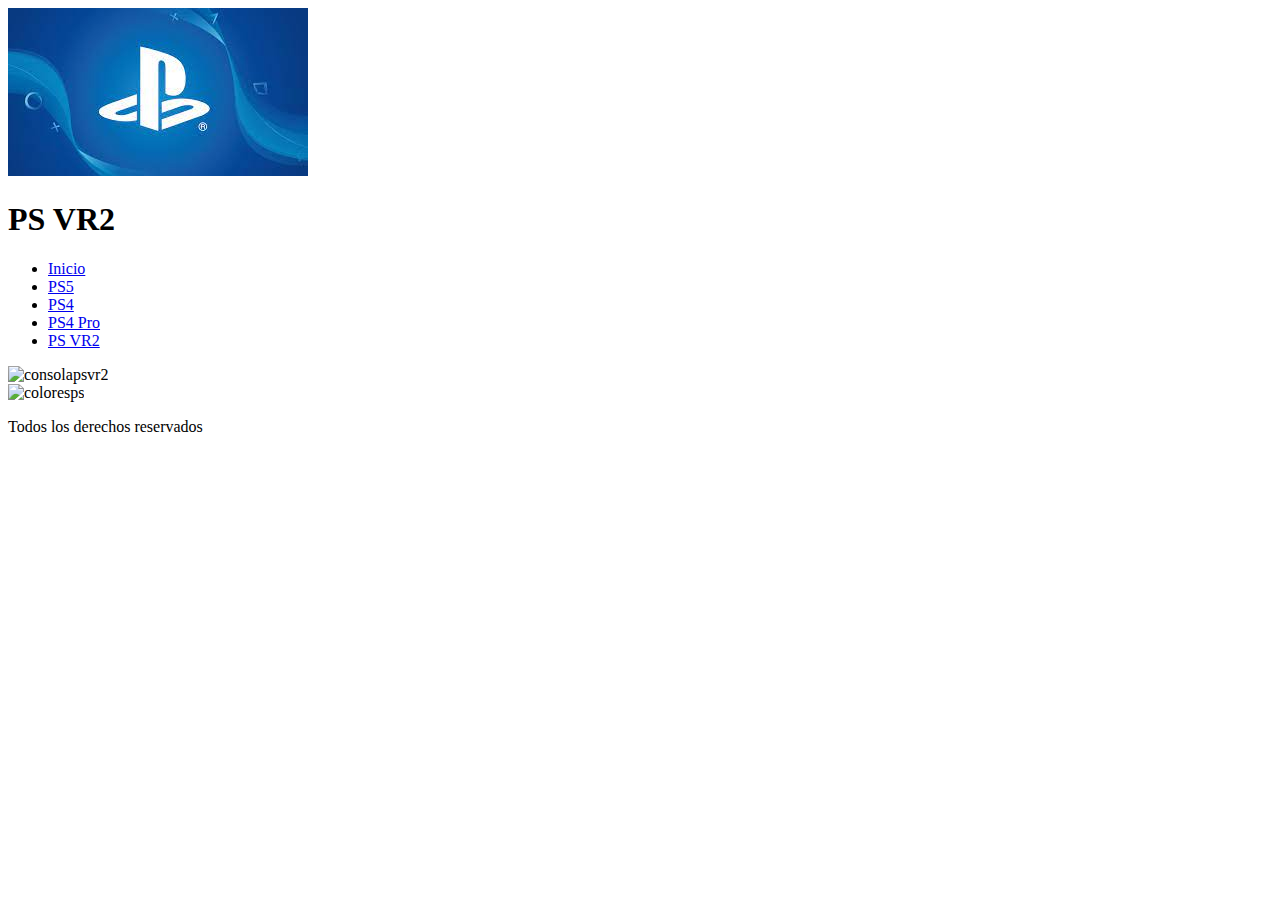
==== ps-vr2.html @ 1e4d5491 "Incorporamos Imagenes,Audios,Mapas,Tablas,Listas,Formularios,Div,Etiquetas,Section,Aside,Titulos,sie" ====
<!DOCTYPE html>
<html lang="en">
<head>
    <meta charset="UTF-8">
    <meta http-equiv="X-UA-Compatible" content="IE=edge">
    <meta name="viewport" content="width=device-width, initial-scale=1.0">
    <title>PS VR2</title>
</head>
<body>
    <div>
        <img src="./imagenes/descarga.jpg" alt="logops">
    </div>
    <header>
        <h1>PS VR2</h1>
    </header>
        <nav>
            <ul>
                <li>
                    <a href="./index.html">Inicio</a>
                </li>
                <li>
                    <a href="./ps5.html">PS5</a>
                </li>
                <li>
                    <a href="./ps4.html">PS4</a>
                </li>
                <li>
                    <a href="./ps4-pro.html">PS4 Pro</a>
                </li>
                <li>
                    <a href="./ps-vr2.html">PS VR2</a>
                </li>
            </ul>
        </nav>
        <main>
            <section>
                <div>
                    <img src="https://as01.epimg.net/meristation/imagenes/2022/07/26/noticias/1658843286_248218_1658844605_noticia_normal.jpg" alt="consolapsvr2">
                </div>
            </section>
            <aside>
                <img src="https://cdn.atomix.vg/wp-content/uploads/2014/09/1024px-Wiki-background.jpeg" alt="coloresps">
            </aside>
        </main>
        <footer>
            <p>Todos los derechos reservados</p>
        </footer>
</body>
</html>
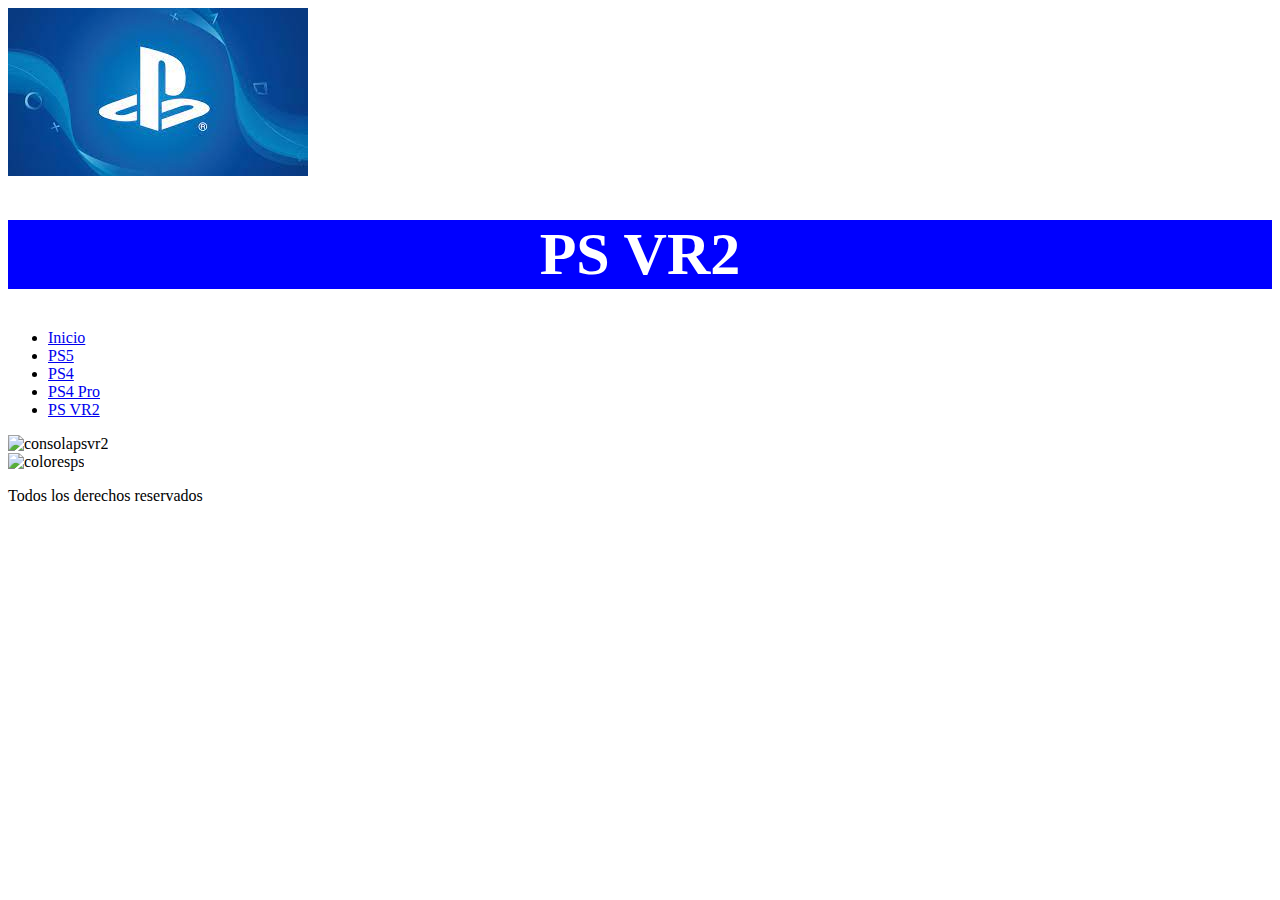
==== commit c2d2cdf0: "Se incluyó CSS y se inicio con el diseño" ====
--- a/ps-vr2.html
+++ b/ps-vr2.html
@@ -4,46 +4,47 @@
     <meta charset="UTF-8">
     <meta http-equiv="X-UA-Compatible" content="IE=edge">
     <meta name="viewport" content="width=device-width, initial-scale=1.0">
+    <link rel="stylesheet" href="estilos.css">
     <title>PS VR2</title>
 </head>
 <body>
+<header>
     <div>
         <img src="./imagenes/descarga.jpg" alt="logops">
     </div>
-    <header>
-        <h1>PS VR2</h1>
-    </header>
-        <nav>
-            <ul>
-                <li>
-                    <a href="./index.html">Inicio</a>
-                </li>
-                <li>
-                    <a href="./ps5.html">PS5</a>
-                </li>
-                <li>
-                    <a href="./ps4.html">PS4</a>
-                </li>
-                <li>
-                    <a href="./ps4-pro.html">PS4 Pro</a>
-                </li>
-                <li>
-                    <a href="./ps-vr2.html">PS VR2</a>
-                </li>
-            </ul>
-        </nav>
-        <main>
-            <section>
-                <div>
-                    <img src="https://as01.epimg.net/meristation/imagenes/2022/07/26/noticias/1658843286_248218_1658844605_noticia_normal.jpg" alt="consolapsvr2">
-                </div>
-            </section>
-            <aside>
-                <img src="https://cdn.atomix.vg/wp-content/uploads/2014/09/1024px-Wiki-background.jpeg" alt="coloresps">
-            </aside>
-        </main>
-        <footer>
-            <p>Todos los derechos reservados</p>
-        </footer>
+    <h1>PS VR2</h1>
+    <nav>
+        <ul>
+            <li>
+                <a href="./index.html">Inicio</a>
+            </li>
+            <li>
+                <a href="./ps5.html">PS5</a>
+            </li>
+            <li>
+                <a href="./ps4.html">PS4</a>
+            </li>
+            <li>
+                <a href="./ps4-pro.html">PS4 Pro</a>
+            </li>
+            <li>
+                <a href="./ps-vr2.html">PS VR2</a>
+            </li>
+        </ul>
+    </nav>
+</header>
+<main>
+    <section>
+        <div>
+            <img src="https://as01.epimg.net/meristation/imagenes/2022/07/26/noticias/1658843286_248218_1658844605_noticia_normal.jpg" alt="consolapsvr2">
+        </div>
+    </section>
+    <aside>
+        <img src="https://cdn.atomix.vg/wp-content/uploads/2014/09/1024px-Wiki-background.jpeg" alt="coloresps">
+    </aside>
+</main>
+<footer>
+    <p>Todos los derechos reservados</p>
+</footer>
 </body>
 </html>--- a/estilos.css
+++ b/estilos.css
@@ -0,0 +1,31 @@
+
+h1 {
+    color: white;
+    background-color: blue;
+    text-align: center;
+    font-size: 60px;
+}
+h2{
+    color: white;
+    background-color: blueviolet;
+    text-align: center;
+    font-size: 30px;
+}
+.paraForm{
+    background-color: gray;
+    text-align: center;
+    border: 5px solid;
+    border-color: red;    
+}
+.paraVideo{
+    background-color: cornflowerblue;
+    text-align: center;
+    border: 5px solid;
+    border-color: cyan;
+}
+#base1{
+    color: white;
+    background-color: black;
+    text-align: center;
+    font-size: 1em;
+}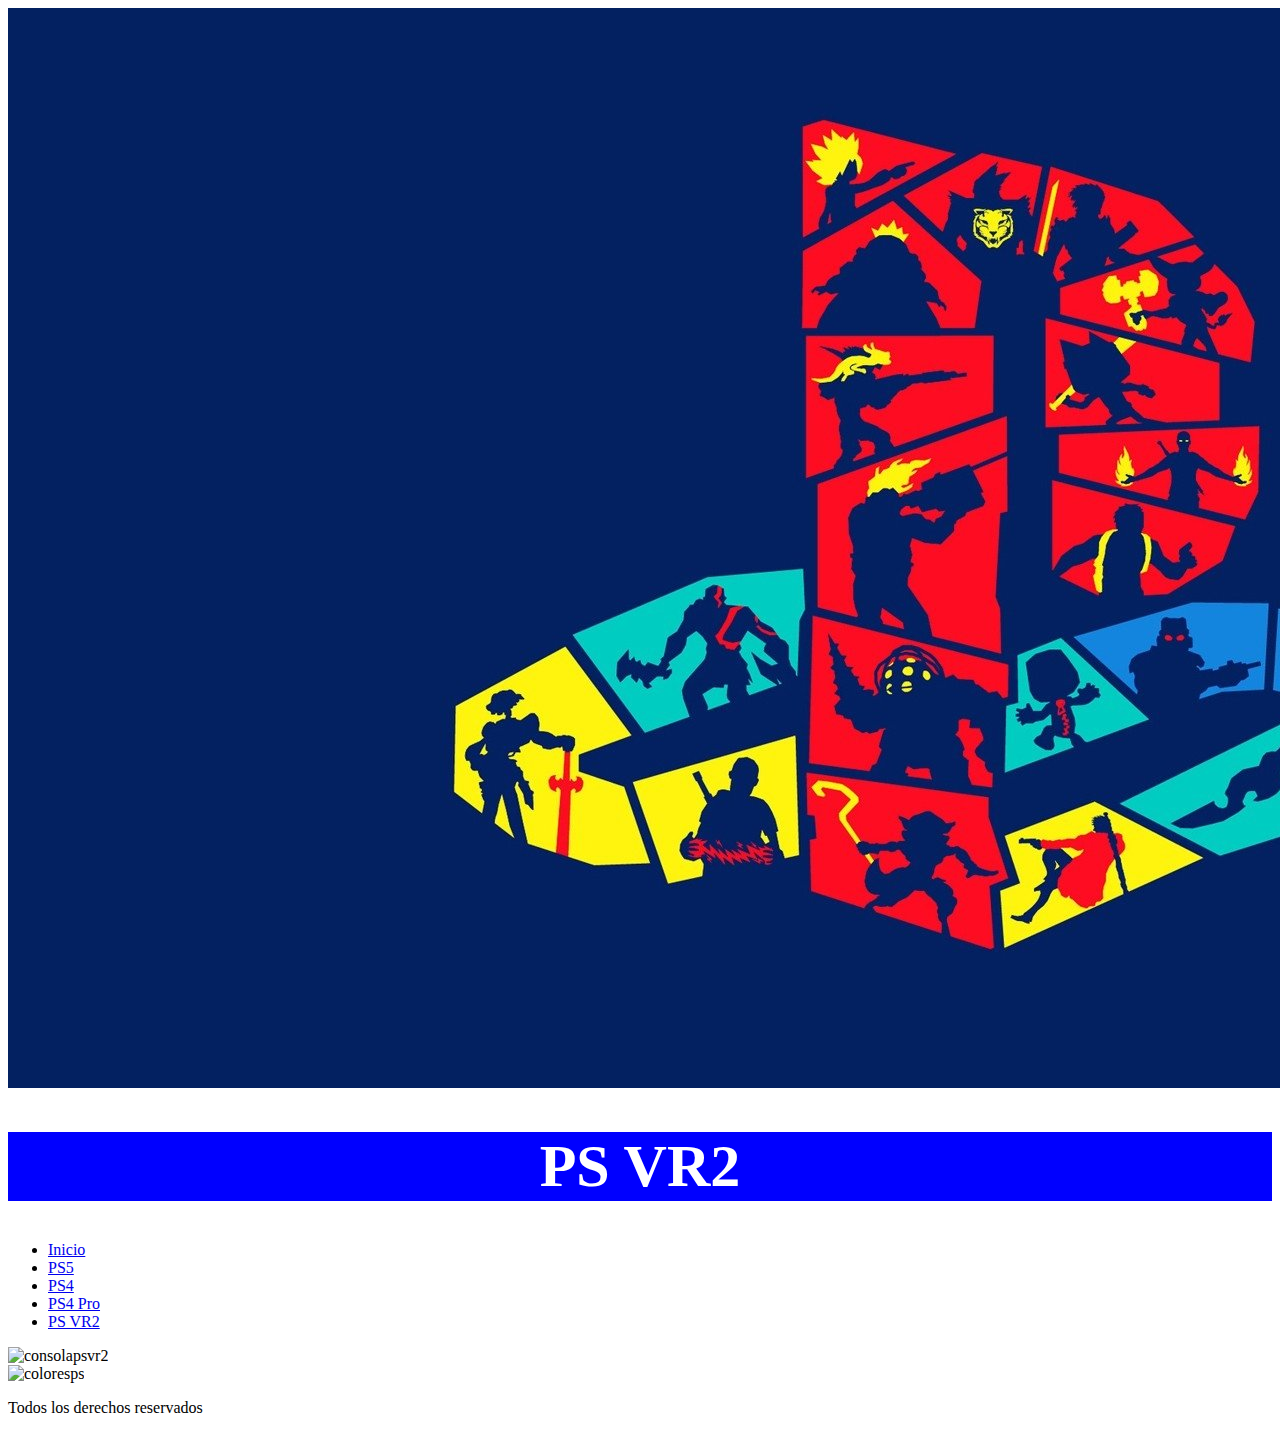
==== commit 1b0a35f0: "Se agregaron Boxmodel,Flexbox y grid" ====
--- a/ps-vr2.html
+++ b/ps-vr2.html
@@ -10,7 +10,7 @@
 <body>
 <header>
     <div>
-        <img src="./imagenes/descarga.jpg" alt="logops">
+        <img src="./imagenes/thumb-1920-591158.jpg" alt="logops">
     </div>
     <h1>PS VR2</h1>
     <nav>
--- a/estilos.css
+++ b/estilos.css
@@ -28,4 +28,75 @@
     background-color: black;
     text-align: center;
     font-size: 1em;
-}+}
+
+.logopr{
+    position: absolute;
+    top: 0;
+    left: 0;
+    z-index: -100;
+}
+
+.logoen{
+    orientation: top;
+    scale: 50%;
+    display: flex;
+    position: static;
+}
+
+.busqnav{
+    display: block;
+    color: black;
+    text-align: right;
+    padding: 14px 16px;
+    text-decoration: none;
+    font-size: 17px;
+}
+
+.nav_item{
+    display: inline;
+    color: cornsilk;
+}
+.nav_item:hover{
+    background-color: chartreuse;
+}
+
+.navegacion{
+    border: 3px;
+    background-color: green;
+    height: 20px;
+}
+
+.nav_item a{
+    color: aliceblue;
+    display: inline;
+}
+
+.navegacion::first-letter{
+    color: crimson;
+}
+
+.testimonial{
+    display: grid;
+    grid-template-columns: 2fr 2fr;
+    gap: 3px;
+    grid: template areas 2px;
+}
+
+.gpic{
+    scale: 80%;
+}
+
+.efectext{
+    background-color:antiquewhite;
+    text-size-adjust: 30px;
+    text-shadow: 2px;
+}
+
+.efectext:hover{
+    color: blue;
+}
+
+.efectext:active{
+    color: darkcyan;
+}
